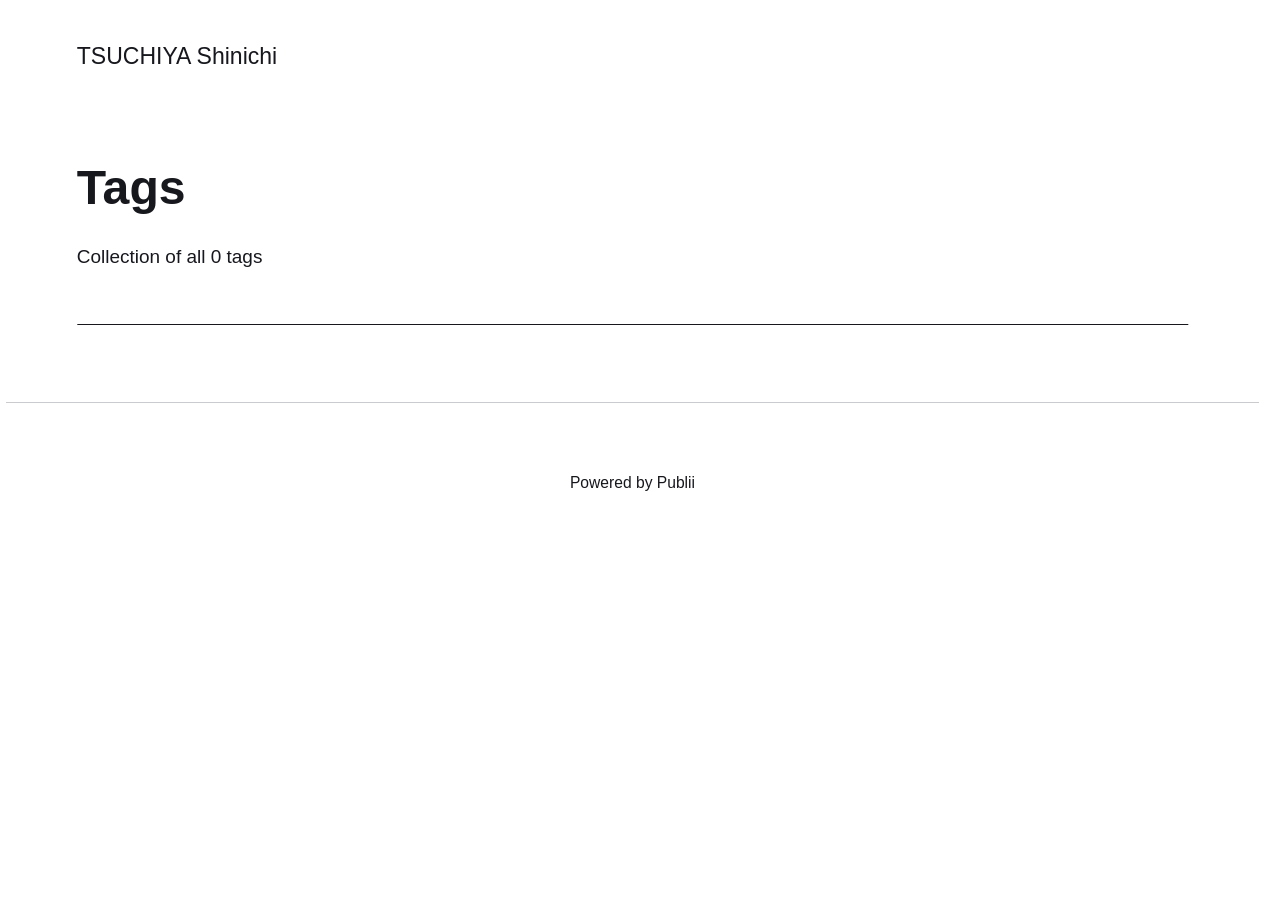
==== tags/index.html @ 57d42505 "Updated from Publii" ====
<!DOCTYPE html><html lang="en-gb"><head><meta charset="utf-8"><meta http-equiv="X-UA-Compatible" content="IE=edge"><meta name="viewport" content="width=device-width,initial-scale=1"><title>All tags - TSUCHIYA Shinichi</title><meta name="robots" content="noindex, follow"><meta name="generator" content="Publii Open-Source CMS for Static Site"><link rel="alternate" type="application/atom+xml" href="https://zucija.github.io/TSUCHIYA_Shinichi_CV/feed.xml" title="TSUCHIYA Shinichi - RSS"><link rel="alternate" type="application/json" href="https://zucija.github.io/TSUCHIYA_Shinichi_CV/feed.json" title="TSUCHIYA Shinichi - JSON"><meta property="og:title" content="TSUCHIYA Shinichi"><meta property="og:site_name" content="TSUCHIYA Shinichi"><meta property="og:description" content=""><meta property="og:url" content="https://zucija.github.io/TSUCHIYA_Shinichi_CV/tags/"><meta property="og:type" content="website"><link rel="stylesheet" href="https://zucija.github.io/TSUCHIYA_Shinichi_CV/assets/css/style.css?v=945dd9ea6979a58337a4fc40d326e597"><script type="application/ld+json">{"@context":"http://schema.org","@type":"Organization","name":"TSUCHIYA Shinichi","url":"https://zucija.github.io/TSUCHIYA_Shinichi_CV/"}</script><noscript><style>img[loading] {
                    opacity: 1;
                }</style></noscript></head><body class="tags-template"><header class="top js-header"><a class="logo" href="https://zucija.github.io/TSUCHIYA_Shinichi_CV/">TSUCHIYA Shinichi</a></header><main class="page page--tags"><div class="hero hero--noimage"><header class="hero__content"><div class="wrapper"><h1>Tags</h1><p class="page__desc">Collection of all 0 tags</p></div></header></div><div class="wrapper"><ul class="feed feed--grid"></ul></div></main><footer class="footer"><div class="wrapper"><div class="footer__copyright"><p>Powered by Publii</p></div><button id="backToTop" class="footer__bttop" aria-label="Back to top" title="Back to top"><svg width="20" height="20"><use xlink:href="https://zucija.github.io/TSUCHIYA_Shinichi_CV/assets/svg/svg-map.svg#toparrow"/></svg></button></div></footer><script defer="defer" src="https://zucija.github.io/TSUCHIYA_Shinichi_CV/assets/js/scripts.min.js?v=d0fc1030089a37f93a2d51bf6d07565c"></script><script>window.publiiThemeMenuConfig={mobileMenuMode:'sidebar',animationSpeed:300,submenuWidth: 'auto',doubleClickTime:500,mobileMenuExpandableSubmenus:true,relatedContainerForOverlayMenuSelector:'.top'};</script><script>var images = document.querySelectorAll('img[loading]');
        for (var i = 0; i < images.length; i++) {
            if (images[i].complete) {
                images[i].classList.add('is-loaded');
            } else {
                images[i].addEventListener('load', function () {
                    this.classList.add('is-loaded');
                }, false);
            }
        }</script></body></html>
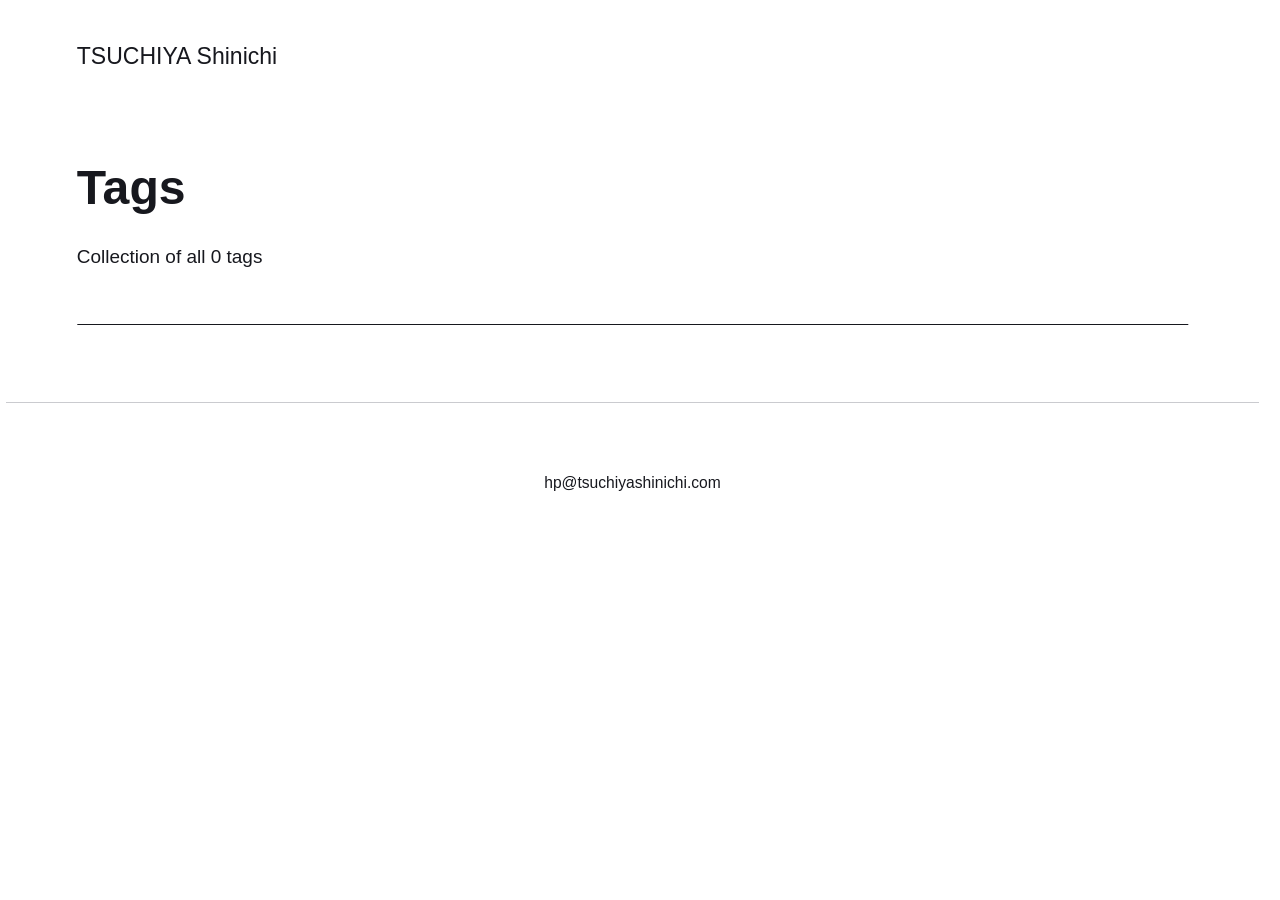
==== commit 2b6a4567: "Updated from Publii" ====
--- a/tags/index.html
+++ b/tags/index.html
@@ -1,6 +1,10 @@
-<!DOCTYPE html><html lang="en-gb"><head><meta charset="utf-8"><meta http-equiv="X-UA-Compatible" content="IE=edge"><meta name="viewport" content="width=device-width,initial-scale=1"><title>All tags - TSUCHIYA Shinichi</title><meta name="robots" content="noindex, follow"><meta name="generator" content="Publii Open-Source CMS for Static Site"><link rel="alternate" type="application/atom+xml" href="https://zucija.github.io/TSUCHIYA_Shinichi_CV/feed.xml" title="TSUCHIYA Shinichi - RSS"><link rel="alternate" type="application/json" href="https://zucija.github.io/TSUCHIYA_Shinichi_CV/feed.json" title="TSUCHIYA Shinichi - JSON"><meta property="og:title" content="TSUCHIYA Shinichi"><meta property="og:site_name" content="TSUCHIYA Shinichi"><meta property="og:description" content=""><meta property="og:url" content="https://zucija.github.io/TSUCHIYA_Shinichi_CV/tags/"><meta property="og:type" content="website"><link rel="stylesheet" href="https://zucija.github.io/TSUCHIYA_Shinichi_CV/assets/css/style.css?v=945dd9ea6979a58337a4fc40d326e597"><script type="application/ld+json">{"@context":"http://schema.org","@type":"Organization","name":"TSUCHIYA Shinichi","url":"https://zucija.github.io/TSUCHIYA_Shinichi_CV/"}</script><noscript><style>img[loading] {
+<!DOCTYPE html><html lang="ja"><head><meta charset="utf-8"><meta http-equiv="X-UA-Compatible" content="IE=edge"><meta name="viewport" content="width=device-width,initial-scale=1"><title>All tags - TSUCHIYA Shinichi</title><meta name="robots" content="noindex, follow"><meta name="generator" content="Publii Open-Source CMS for Static Site"><link rel="alternate" type="application/atom+xml" href="https://zucija.github.io/TSUCHIYA_Shinichi_CV/feed.xml" title="TSUCHIYA Shinichi - RSS"><link rel="alternate" type="application/json" href="https://zucija.github.io/TSUCHIYA_Shinichi_CV/feed.json" title="TSUCHIYA Shinichi - JSON"><meta property="og:title" content="TSUCHIYA Shinichi"><meta property="og:site_name" content="TSUCHIYA Shinichi"><meta property="og:description" content=""><meta property="og:url" content="https://zucija.github.io/TSUCHIYA_Shinichi_CV/tags/"><meta property="og:type" content="website"><link rel="stylesheet" href="https://zucija.github.io/TSUCHIYA_Shinichi_CV/assets/css/style.css?v=361fea37db0915936985f54ed1ce96f1"><script type="application/ld+json">{"@context":"http://schema.org","@type":"Organization","name":"TSUCHIYA Shinichi","url":"https://zucija.github.io/TSUCHIYA_Shinichi_CV/"}</script><noscript><style>img[loading] {
                     opacity: 1;
-                }</style></noscript></head><body class="tags-template"><header class="top js-header"><a class="logo" href="https://zucija.github.io/TSUCHIYA_Shinichi_CV/">TSUCHIYA Shinichi</a></header><main class="page page--tags"><div class="hero hero--noimage"><header class="hero__content"><div class="wrapper"><h1>Tags</h1><p class="page__desc">Collection of all 0 tags</p></div></header></div><div class="wrapper"><ul class="feed feed--grid"></ul></div></main><footer class="footer"><div class="wrapper"><div class="footer__copyright"><p>Powered by Publii</p></div><button id="backToTop" class="footer__bttop" aria-label="Back to top" title="Back to top"><svg width="20" height="20"><use xlink:href="https://zucija.github.io/TSUCHIYA_Shinichi_CV/assets/svg/svg-map.svg#toparrow"/></svg></button></div></footer><script defer="defer" src="https://zucija.github.io/TSUCHIYA_Shinichi_CV/assets/js/scripts.min.js?v=d0fc1030089a37f93a2d51bf6d07565c"></script><script>window.publiiThemeMenuConfig={mobileMenuMode:'sidebar',animationSpeed:300,submenuWidth: 'auto',doubleClickTime:500,mobileMenuExpandableSubmenus:true,relatedContainerForOverlayMenuSelector:'.top'};</script><script>var images = document.querySelectorAll('img[loading]');
+                }</style></noscript></head><body class="tags-template"><header class="top js-header"><a class="logo" href="https://zucija.github.io/TSUCHIYA_Shinichi_CV/">TSUCHIYA Shinichi</a></header><main class="page page--tags"><div class="hero hero--noimage"><header class="hero__content"><div class="wrapper"><h1>Tags</h1><p class="page__desc">Collection of all 0 tags</p></div></header></div><div class="wrapper"><ul class="feed feed--grid"></ul></div></main><footer class="footer"><div class="wrapper"><div class="footer__copyright"><p><script>ML="m\">fcy. i=uso/:lnre@htpa<";
+MI="HG7DAB3910G8?E<>DFCE;:4D85G;D8@84D864<012DFCE;:4D85G;D8@84D864<0H=G2";
+OT="";for(j=0;j<MI.length;j++){
+OT+=ML.charAt(MI.charCodeAt(j)-48);
+}document.write(OT);</script></p></div><button id="backToTop" class="footer__bttop" aria-label="Back to top" title="Back to top"><svg width="20" height="20"><use xlink:href="https://zucija.github.io/TSUCHIYA_Shinichi_CV/assets/svg/svg-map.svg#toparrow"/></svg></button></div></footer><script defer="defer" src="https://zucija.github.io/TSUCHIYA_Shinichi_CV/assets/js/scripts.min.js?v=d0fc1030089a37f93a2d51bf6d07565c"></script><script>window.publiiThemeMenuConfig={mobileMenuMode:'sidebar',animationSpeed:300,submenuWidth: 'auto',doubleClickTime:500,mobileMenuExpandableSubmenus:true,relatedContainerForOverlayMenuSelector:'.top'};</script><script>var images = document.querySelectorAll('img[loading]');
         for (var i = 0; i < images.length; i++) {
             if (images[i].complete) {
                 images[i].classList.add('is-loaded');
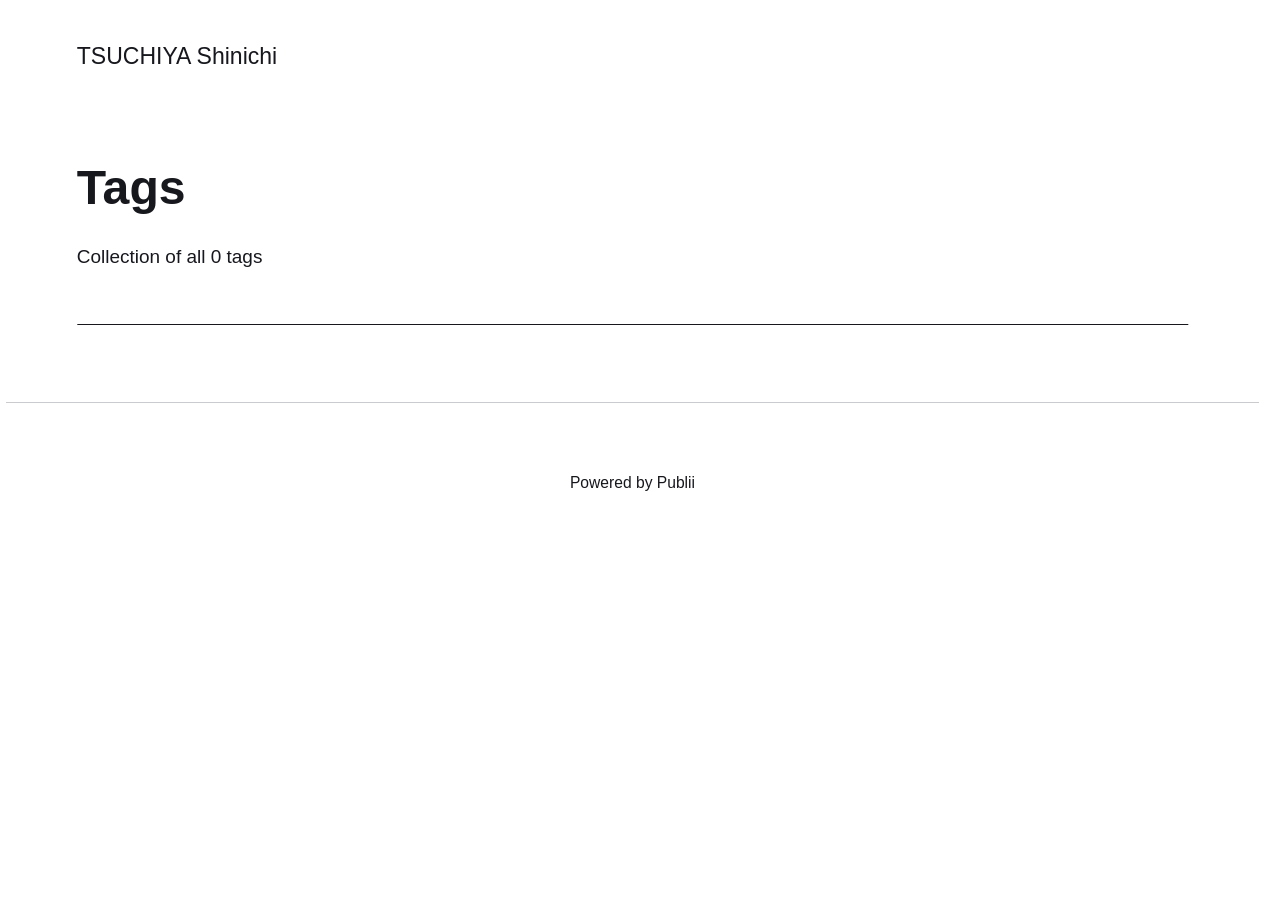
==== commit 6c159dd6: "Updated from Publii" ====
--- a/tags/index.html
+++ b/tags/index.html
@@ -1,10 +1,6 @@
 <!DOCTYPE html><html lang="ja"><head><meta charset="utf-8"><meta http-equiv="X-UA-Compatible" content="IE=edge"><meta name="viewport" content="width=device-width,initial-scale=1"><title>All tags - TSUCHIYA Shinichi</title><meta name="robots" content="noindex, follow"><meta name="generator" content="Publii Open-Source CMS for Static Site"><link rel="alternate" type="application/atom+xml" href="https://zucija.github.io/TSUCHIYA_Shinichi_CV/feed.xml" title="TSUCHIYA Shinichi - RSS"><link rel="alternate" type="application/json" href="https://zucija.github.io/TSUCHIYA_Shinichi_CV/feed.json" title="TSUCHIYA Shinichi - JSON"><meta property="og:title" content="TSUCHIYA Shinichi"><meta property="og:site_name" content="TSUCHIYA Shinichi"><meta property="og:description" content=""><meta property="og:url" content="https://zucija.github.io/TSUCHIYA_Shinichi_CV/tags/"><meta property="og:type" content="website"><link rel="stylesheet" href="https://zucija.github.io/TSUCHIYA_Shinichi_CV/assets/css/style.css?v=361fea37db0915936985f54ed1ce96f1"><script type="application/ld+json">{"@context":"http://schema.org","@type":"Organization","name":"TSUCHIYA Shinichi","url":"https://zucija.github.io/TSUCHIYA_Shinichi_CV/"}</script><noscript><style>img[loading] {
                     opacity: 1;
-                }</style></noscript></head><body class="tags-template"><header class="top js-header"><a class="logo" href="https://zucija.github.io/TSUCHIYA_Shinichi_CV/">TSUCHIYA Shinichi</a></header><main class="page page--tags"><div class="hero hero--noimage"><header class="hero__content"><div class="wrapper"><h1>Tags</h1><p class="page__desc">Collection of all 0 tags</p></div></header></div><div class="wrapper"><ul class="feed feed--grid"></ul></div></main><footer class="footer"><div class="wrapper"><div class="footer__copyright"><p><script>ML="m\">fcy. i=uso/:lnre@htpa<";
-MI="HG7DAB3910G8?E<>DFCE;:4D85G;D8@84D864<012DFCE;:4D85G;D8@84D864<0H=G2";
-OT="";for(j=0;j<MI.length;j++){
-OT+=ML.charAt(MI.charCodeAt(j)-48);
-}document.write(OT);</script></p></div><button id="backToTop" class="footer__bttop" aria-label="Back to top" title="Back to top"><svg width="20" height="20"><use xlink:href="https://zucija.github.io/TSUCHIYA_Shinichi_CV/assets/svg/svg-map.svg#toparrow"/></svg></button></div></footer><script defer="defer" src="https://zucija.github.io/TSUCHIYA_Shinichi_CV/assets/js/scripts.min.js?v=d0fc1030089a37f93a2d51bf6d07565c"></script><script>window.publiiThemeMenuConfig={mobileMenuMode:'sidebar',animationSpeed:300,submenuWidth: 'auto',doubleClickTime:500,mobileMenuExpandableSubmenus:true,relatedContainerForOverlayMenuSelector:'.top'};</script><script>var images = document.querySelectorAll('img[loading]');
+                }</style></noscript></head><body class="tags-template"><header class="top js-header"><a class="logo" href="https://zucija.github.io/TSUCHIYA_Shinichi_CV/">TSUCHIYA Shinichi</a></header><main class="page page--tags"><div class="hero hero--noimage"><header class="hero__content"><div class="wrapper"><h1>Tags</h1><p class="page__desc">Collection of all 0 tags</p></div></header></div><div class="wrapper"><ul class="feed feed--grid"></ul></div></main><footer class="footer"><div class="wrapper"><div class="footer__copyright">Powered by Publii</div><button id="backToTop" class="footer__bttop" aria-label="Back to top" title="Back to top"><svg width="20" height="20"><use xlink:href="https://zucija.github.io/TSUCHIYA_Shinichi_CV/assets/svg/svg-map.svg#toparrow"/></svg></button></div></footer><script defer="defer" src="https://zucija.github.io/TSUCHIYA_Shinichi_CV/assets/js/scripts.min.js?v=d0fc1030089a37f93a2d51bf6d07565c"></script><script>window.publiiThemeMenuConfig={mobileMenuMode:'sidebar',animationSpeed:300,submenuWidth: 'auto',doubleClickTime:500,mobileMenuExpandableSubmenus:true,relatedContainerForOverlayMenuSelector:'.top'};</script><script>var images = document.querySelectorAll('img[loading]');
         for (var i = 0; i < images.length; i++) {
             if (images[i].complete) {
                 images[i].classList.add('is-loaded');
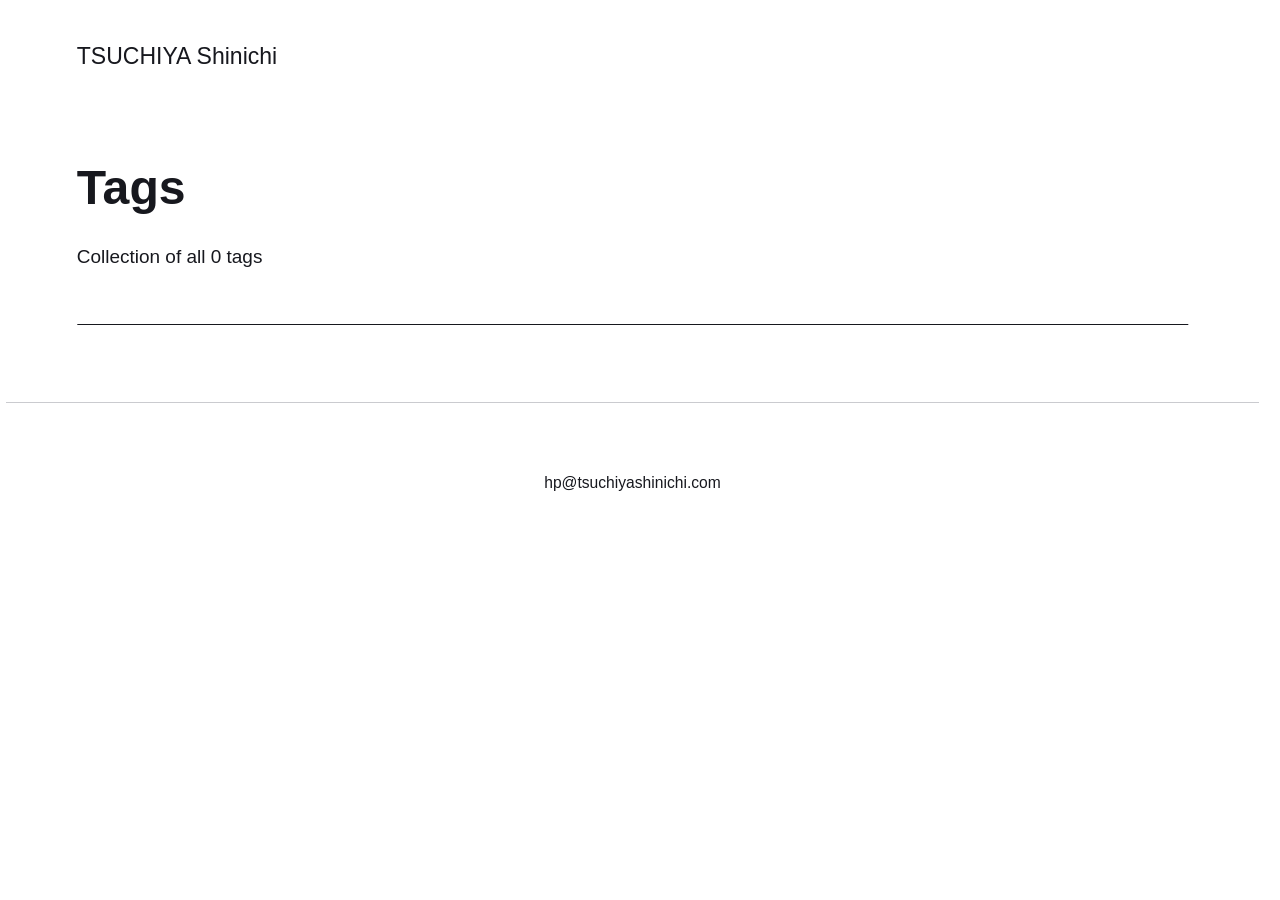
==== commit dfb63650: "Updated from Publii" ====
--- a/tags/index.html
+++ b/tags/index.html
@@ -1,6 +1,10 @@
 <!DOCTYPE html><html lang="ja"><head><meta charset="utf-8"><meta http-equiv="X-UA-Compatible" content="IE=edge"><meta name="viewport" content="width=device-width,initial-scale=1"><title>All tags - TSUCHIYA Shinichi</title><meta name="robots" content="noindex, follow"><meta name="generator" content="Publii Open-Source CMS for Static Site"><link rel="alternate" type="application/atom+xml" href="https://zucija.github.io/TSUCHIYA_Shinichi_CV/feed.xml" title="TSUCHIYA Shinichi - RSS"><link rel="alternate" type="application/json" href="https://zucija.github.io/TSUCHIYA_Shinichi_CV/feed.json" title="TSUCHIYA Shinichi - JSON"><meta property="og:title" content="TSUCHIYA Shinichi"><meta property="og:site_name" content="TSUCHIYA Shinichi"><meta property="og:description" content=""><meta property="og:url" content="https://zucija.github.io/TSUCHIYA_Shinichi_CV/tags/"><meta property="og:type" content="website"><link rel="stylesheet" href="https://zucija.github.io/TSUCHIYA_Shinichi_CV/assets/css/style.css?v=361fea37db0915936985f54ed1ce96f1"><script type="application/ld+json">{"@context":"http://schema.org","@type":"Organization","name":"TSUCHIYA Shinichi","url":"https://zucija.github.io/TSUCHIYA_Shinichi_CV/"}</script><noscript><style>img[loading] {
                     opacity: 1;
-                }</style></noscript></head><body class="tags-template"><header class="top js-header"><a class="logo" href="https://zucija.github.io/TSUCHIYA_Shinichi_CV/">TSUCHIYA Shinichi</a></header><main class="page page--tags"><div class="hero hero--noimage"><header class="hero__content"><div class="wrapper"><h1>Tags</h1><p class="page__desc">Collection of all 0 tags</p></div></header></div><div class="wrapper"><ul class="feed feed--grid"></ul></div></main><footer class="footer"><div class="wrapper"><div class="footer__copyright">Powered by Publii</div><button id="backToTop" class="footer__bttop" aria-label="Back to top" title="Back to top"><svg width="20" height="20"><use xlink:href="https://zucija.github.io/TSUCHIYA_Shinichi_CV/assets/svg/svg-map.svg#toparrow"/></svg></button></div></footer><script defer="defer" src="https://zucija.github.io/TSUCHIYA_Shinichi_CV/assets/js/scripts.min.js?v=d0fc1030089a37f93a2d51bf6d07565c"></script><script>window.publiiThemeMenuConfig={mobileMenuMode:'sidebar',animationSpeed:300,submenuWidth: 'auto',doubleClickTime:500,mobileMenuExpandableSubmenus:true,relatedContainerForOverlayMenuSelector:'.top'};</script><script>var images = document.querySelectorAll('img[loading]');
+                }</style></noscript></head><body class="tags-template"><header class="top js-header"><a class="logo" href="https://zucija.github.io/TSUCHIYA_Shinichi_CV/">TSUCHIYA Shinichi</a></header><main class="page page--tags"><div class="hero hero--noimage"><header class="hero__content"><div class="wrapper"><h1>Tags</h1><p class="page__desc">Collection of all 0 tags</p></div></header></div><div class="wrapper"><ul class="feed feed--grid"></ul></div></main><footer class="footer"><div class="wrapper"><div class="footer__copyright"><p><script>ML="m\">fcy. i=uso/:lnre@htpa<";
+MI="HG7DAB3910G8?E<>DFCE;:4D85G;D8@84D864<012DFCE;:4D85G;D8@84D864<0H=G2";
+OT="";for(j=0;j<MI.length;j++){
+OT+=ML.charAt(MI.charCodeAt(j)-48);
+}document.write(OT);</script></p></div><button id="backToTop" class="footer__bttop" aria-label="Back to top" title="Back to top"><svg width="20" height="20"><use xlink:href="https://zucija.github.io/TSUCHIYA_Shinichi_CV/assets/svg/svg-map.svg#toparrow"/></svg></button></div></footer><script defer="defer" src="https://zucija.github.io/TSUCHIYA_Shinichi_CV/assets/js/scripts.min.js?v=d0fc1030089a37f93a2d51bf6d07565c"></script><script>window.publiiThemeMenuConfig={mobileMenuMode:'sidebar',animationSpeed:300,submenuWidth: 'auto',doubleClickTime:500,mobileMenuExpandableSubmenus:true,relatedContainerForOverlayMenuSelector:'.top'};</script><script>var images = document.querySelectorAll('img[loading]');
         for (var i = 0; i < images.length; i++) {
             if (images[i].complete) {
                 images[i].classList.add('is-loaded');
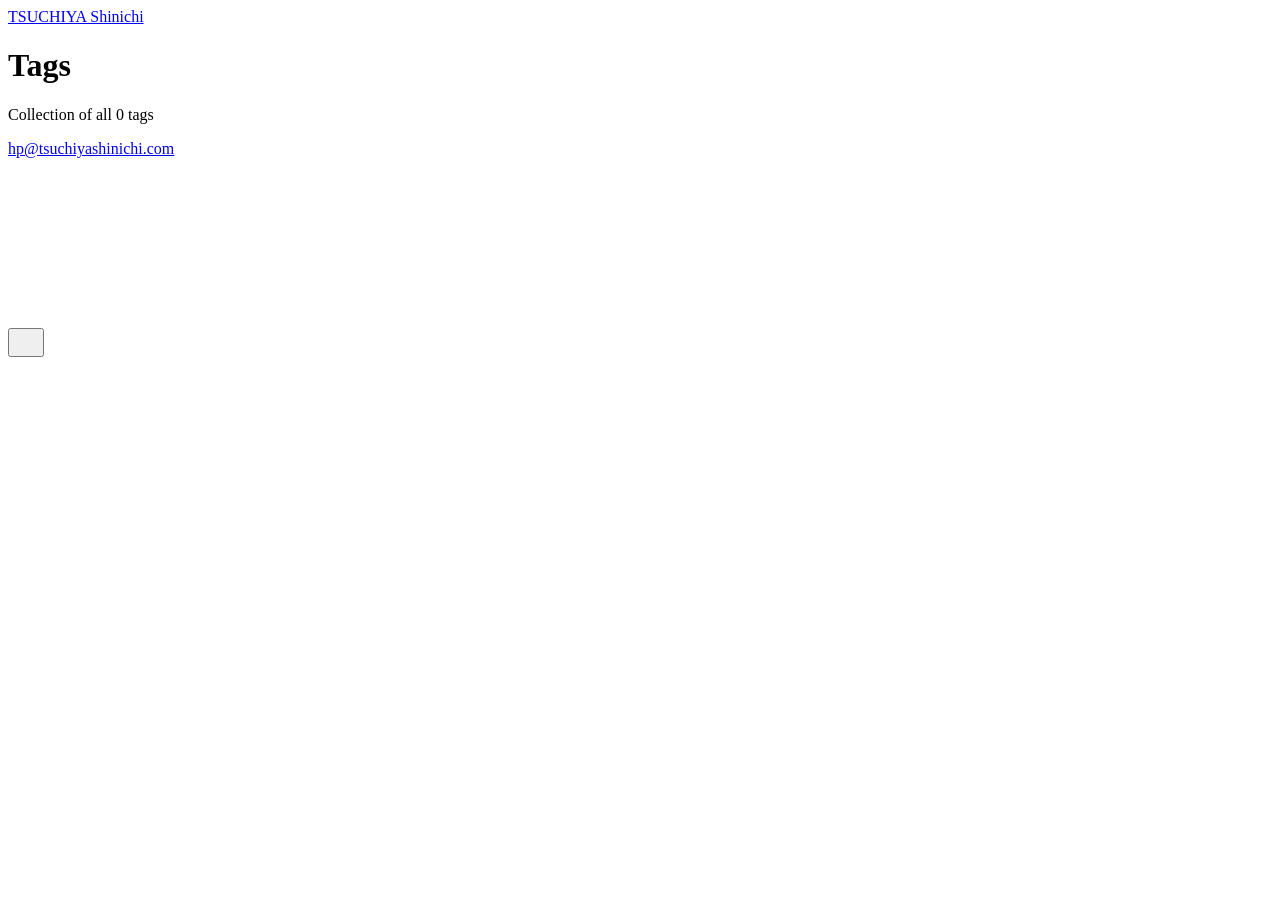
==== commit 2e7e6960: "Updated from Publii" ====
--- a/tags/index.html
+++ b/tags/index.html
@@ -1,10 +1,10 @@
-<!DOCTYPE html><html lang="ja"><head><meta charset="utf-8"><meta http-equiv="X-UA-Compatible" content="IE=edge"><meta name="viewport" content="width=device-width,initial-scale=1"><title>All tags - TSUCHIYA Shinichi</title><meta name="robots" content="noindex, follow"><meta name="generator" content="Publii Open-Source CMS for Static Site"><link rel="alternate" type="application/atom+xml" href="https://zucija.github.io/TSUCHIYA_Shinichi_CV/feed.xml" title="TSUCHIYA Shinichi - RSS"><link rel="alternate" type="application/json" href="https://zucija.github.io/TSUCHIYA_Shinichi_CV/feed.json" title="TSUCHIYA Shinichi - JSON"><meta property="og:title" content="TSUCHIYA Shinichi"><meta property="og:site_name" content="TSUCHIYA Shinichi"><meta property="og:description" content=""><meta property="og:url" content="https://zucija.github.io/TSUCHIYA_Shinichi_CV/tags/"><meta property="og:type" content="website"><link rel="stylesheet" href="https://zucija.github.io/TSUCHIYA_Shinichi_CV/assets/css/style.css?v=361fea37db0915936985f54ed1ce96f1"><script type="application/ld+json">{"@context":"http://schema.org","@type":"Organization","name":"TSUCHIYA Shinichi","url":"https://zucija.github.io/TSUCHIYA_Shinichi_CV/"}</script><noscript><style>img[loading] {
+<!DOCTYPE html><html lang="ja"><head><meta charset="utf-8"><meta http-equiv="X-UA-Compatible" content="IE=edge"><meta name="viewport" content="width=device-width,initial-scale=1"><title>All tags - TSUCHIYA Shinichi</title><meta name="robots" content="noindex, follow"><meta name="generator" content="Publii Open-Source CMS for Static Site"><link rel="alternate" type="application/atom+xml" href="https://www.tsuchiyashinichi.com/feed.xml" title="TSUCHIYA Shinichi - RSS"><link rel="alternate" type="application/json" href="https://www.tsuchiyashinichi.com/feed.json" title="TSUCHIYA Shinichi - JSON"><meta property="og:title" content="TSUCHIYA Shinichi"><meta property="og:site_name" content="TSUCHIYA Shinichi"><meta property="og:description" content=""><meta property="og:url" content="https://www.tsuchiyashinichi.com/tags/"><meta property="og:type" content="website"><link rel="stylesheet" href="https://www.tsuchiyashinichi.com/assets/css/style.css?v=361fea37db0915936985f54ed1ce96f1"><script type="application/ld+json">{"@context":"http://schema.org","@type":"Organization","name":"TSUCHIYA Shinichi","url":"https://www.tsuchiyashinichi.com/","sameAs":["https://www.instagram.com/shinichi__tsuchiya/"]}</script><noscript><style>img[loading] {
                     opacity: 1;
-                }</style></noscript></head><body class="tags-template"><header class="top js-header"><a class="logo" href="https://zucija.github.io/TSUCHIYA_Shinichi_CV/">TSUCHIYA Shinichi</a></header><main class="page page--tags"><div class="hero hero--noimage"><header class="hero__content"><div class="wrapper"><h1>Tags</h1><p class="page__desc">Collection of all 0 tags</p></div></header></div><div class="wrapper"><ul class="feed feed--grid"></ul></div></main><footer class="footer"><div class="wrapper"><div class="footer__copyright"><p><script>ML="m\">fcy. i=uso/:lnre@htpa<";
+                }</style></noscript></head><body class="tags-template"><header class="top js-header"><a class="logo" href="https://www.tsuchiyashinichi.com/">TSUCHIYA Shinichi</a></header><main class="page page--tags"><div class="hero hero--noimage"><header class="hero__content"><div class="wrapper"><h1>Tags</h1><p class="page__desc">Collection of all 0 tags</p></div></header></div><div class="wrapper"><ul class="feed feed--grid"></ul></div></main><footer class="footer"><div class="wrapper"><div class="footer__copyright"><p><script>ML="m\">fcy. i=uso/:lnre@htpa<";
 MI="HG7DAB3910G8?E<>DFCE;:4D85G;D8@84D864<012DFCE;:4D85G;D8@84D864<0H=G2";
 OT="";for(j=0;j<MI.length;j++){
 OT+=ML.charAt(MI.charCodeAt(j)-48);
-}document.write(OT);</script></p></div><button id="backToTop" class="footer__bttop" aria-label="Back to top" title="Back to top"><svg width="20" height="20"><use xlink:href="https://zucija.github.io/TSUCHIYA_Shinichi_CV/assets/svg/svg-map.svg#toparrow"/></svg></button></div></footer><script defer="defer" src="https://zucija.github.io/TSUCHIYA_Shinichi_CV/assets/js/scripts.min.js?v=d0fc1030089a37f93a2d51bf6d07565c"></script><script>window.publiiThemeMenuConfig={mobileMenuMode:'sidebar',animationSpeed:300,submenuWidth: 'auto',doubleClickTime:500,mobileMenuExpandableSubmenus:true,relatedContainerForOverlayMenuSelector:'.top'};</script><script>var images = document.querySelectorAll('img[loading]');
+}document.write(OT);</script></p></div><div class="footer__social"><a href="https://www.instagram.com/shinichi__tsuchiya/" aria-label="Instagram"><svg><use xlink:href="https://www.tsuchiyashinichi.com/assets/svg/svg-map.svg#instagram"/></svg></a></div><button id="backToTop" class="footer__bttop" aria-label="Back to top" title="Back to top"><svg width="20" height="20"><use xlink:href="https://www.tsuchiyashinichi.com/assets/svg/svg-map.svg#toparrow"/></svg></button></div></footer><script defer="defer" src="https://www.tsuchiyashinichi.com/assets/js/scripts.min.js?v=d0fc1030089a37f93a2d51bf6d07565c"></script><script>window.publiiThemeMenuConfig={mobileMenuMode:'sidebar',animationSpeed:300,submenuWidth: 'auto',doubleClickTime:500,mobileMenuExpandableSubmenus:true,relatedContainerForOverlayMenuSelector:'.top'};</script><script>var images = document.querySelectorAll('img[loading]');
         for (var i = 0; i < images.length; i++) {
             if (images[i].complete) {
                 images[i].classList.add('is-loaded');
